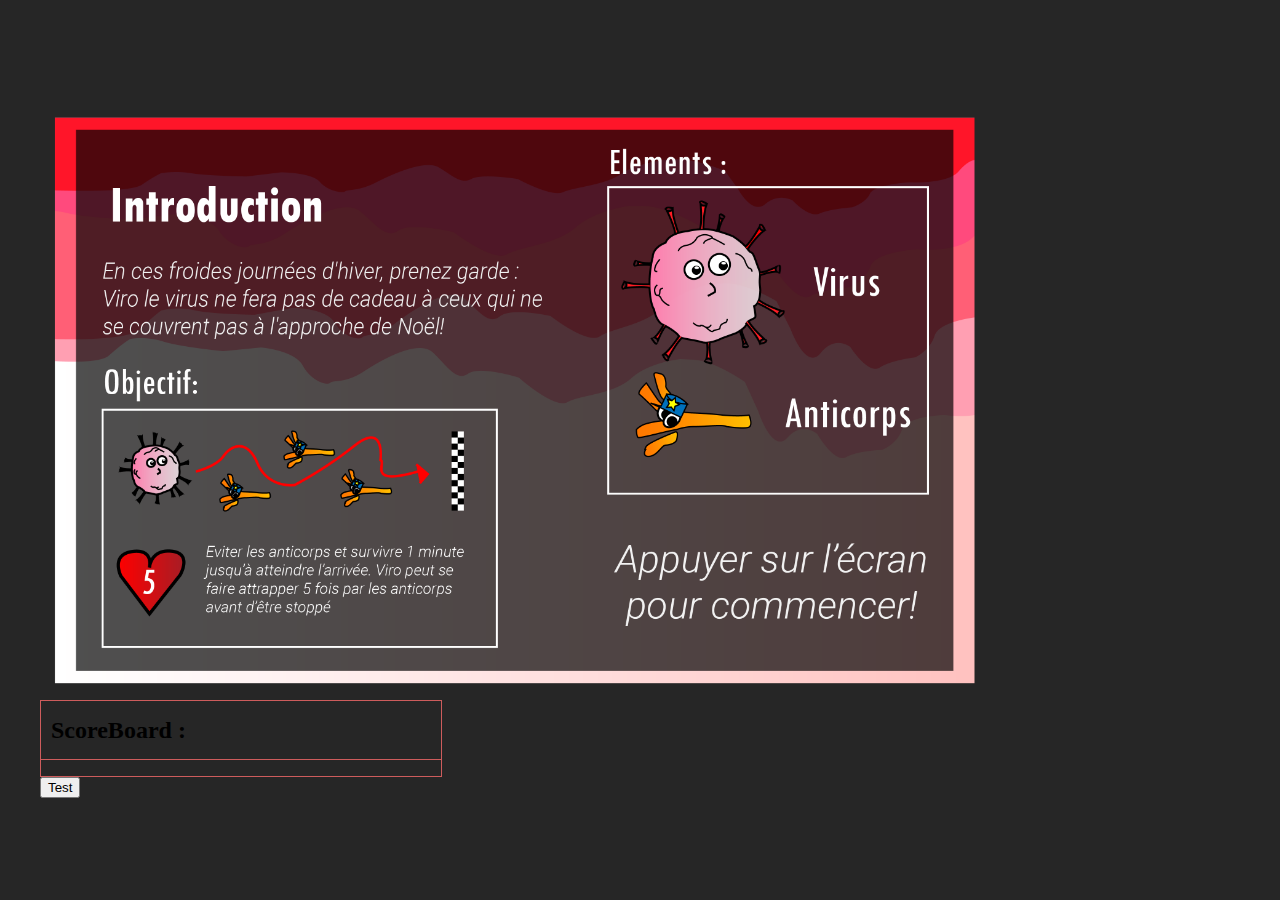
==== index2.html @ c3273c5b "Merge remote-tracking branch 'origin/master'" ====
<!DOCTYPE html>
<html lang="en">

<head>
    <meta charset="UTF-8">
    <title>Document</title>
    <link rel="stylesheet" href="scriptniveau2/style2.css">
    <script src="https://code.jquery.com/jquery-3.2.1.min.js"></script>

    <script src="scriptniveau2/script.js"></script>

</head>

<body>
<nav>

</nav>

<main>

    <div id="intro2" onclick="lancerIntro2()">
        <img src="images/ecranIntro.png" id="intro2" alt="Intro">
    </div>
    <div id="wrapper" style="display: none">
        <div>
            <span id="timer" style="text-align: center">0</span>

        </div>
        <progress id="progressbar" name="file" max="60" value="0">
            70%
        </progress>
        <div id="principale">

            <div id="nuage"></div>
            <span id="info">0</span>
            <img id="avion" src="images/virus.png" alt="avion">
            <img class="tailleP rocket" src="images/antiCorpsDG.png" alt="rocket">
            <img class="tailleP rocket" src="images/antiCorpsDG.png" alt="rocket">
            <img class="tailleP rocket" src="images/antiCorpsDG.png" alt="rocket">
            <img class="tailleP rocket" src="images/antiCorpsDG.png" alt="rocket">
            <img class="tailleP rocket2" src="images/antiCorpsGD.png" alt="rocket">
            <img class="tailleP rocket2" src="images/antiCorpsGD.png" alt="rocket">
            <img class="tailleP rocket2" src="images/antiCorpsGD.png" alt="rocket">
            <img class="tailleP rocket2" src="images/antiCorpsGD.png" alt="rocket">
            <img class="tailleP rocket3" src="images/antiCorpsHB.png" alt="rocket">
            <img class="tailleP rocket3" src="images/antiCorpsHB.png" alt="rocket">
            <img class="tailleP rocket3" src="images/antiCorpsHB.png" alt="rocket">
            <img class="tailleP rocket3" src="images/antiCorpsHB.png" alt="rocket">
            <img class="tailleP rocket4" src="images/antiCorpsHB.png" alt="rocket">
            <img class="tailleP rocket4" src="images/antiCorpsHB.png" alt="rocket">
            <img class="tailleP rocket4" src="images/antiCorpsHB.png" alt="rocket">
            <img class="tailleP rocket4" src="images/antiCorpsHB.png" alt="rocket">
            <img class="vague" id="vague" src="images/carre.png" alt="rocket">




            <div id="son">
                <audio class="bruitage" src="images/250.mp3"></audio>
                <audio class="bruitage2" src="images/251.mp3"></audio>


            </div>
            <div class="boom"><img src="" alt=""></div>

        </div>
    </div>
<div class="scoreboard-text">

    <div class="scoreboard">
<h1>ScoreBoard : </h1>
<ul>
  <li id="score1"></li>
  <li id="score2"></li>
  <li></li>
  <li></li>
</ul>
    </div>
    <div class="alert">
      <h2>Attention il ne te reste plus <br> que 10 secondes pour atteindre la cellule ! </h2>
    </div>
  </div>
    <div id="conclusion" style="display:none"><img src="images/ecranFinPerdu.png" style="width:1200px"alt="">

        <button onclick="relocal()">Recommencer ! </button></div>
    <div id="reussite" style="display:none"><img src="images/ecranFinVictoire2.png" style="width:1200px"alt="">
        <button onclick="niveaudeux()">Passez au niveau 2.</button></div>
    <button id="btntest" onclick="btnTest()" >Test</button>
</main>

</body>

</html>
---- scriptniveau2/style2.css ----
body {
    width: 1200px;
    margin: 0 auto;

}

nav {
    min-height: 100px;
}
progress[value] {
    -webkit-appearance: none;
    appearance: none;

    margin-left :350px;
    width: 400px;
    height: 20px;
}
.projectile{
    height: 20px;
    width: 20px;
}
#principale {
    position: relative;
    margin: 0 auto;
    height: 600px;
    width: 1400px;
    border: 1px solid blue;
    overflow: hidden;
    background-image: url(../images/fond2.png);
    background-size:auto;
}

#accueil {
    height: 600px;
}

#intro2 {
    height: 600px;
}

#progress{
    background-color: white;

    border: 15px solid black;
    height: 45px;
    border-radius: 2px;
}
#nuage {
    min-height: 400px;
    width: 1000px;
    position: absolute;
}

#avion {
    position: absolute;
    left: 200px;
    top: 250px;
    transition: 0.1s;
    width: 90px;
}

.tailleP{
    width: 50px;
}

.vague {
    /*width:100px,*/
    /*height:100px*/
    position: absolute;
    top: 0px;
    left: 900px;
}
.rocket {
    position: absolute;
    top: 0px;
    left: 1500px;
}
.rocket3 {
    position: absolute;
    top: 0px;
    left: 1200px;
}
.rocket2 {
    position: absolute;
    top: 0px;
    left: 1200px;
}
.rocket4 {
    position: absolute;
    top: 1200px;
    left: 0px;
}

#info {
    position: absolute;
    right: 10px;
    top: 0px;
    color: red;
    font-size: 1.5em;
;
}

.boom {
    position: absolute;
    right: 10px;
    top: 0px;
}
.scoreboard h1{
  font-size: 18pt;
  font-family: Verdana;
  padding-left: 10px;
  border-bottom: 1px solid indianred;
  padding-bottom: 15px;
}
.scoreboard li{
  list-style: none;
  font-size: 18pt;
 font-weight: bold;
 color: white;
 font-family: Verdana;
}
.scoreboard-text{
  display: flex;
  flex-flow: row wrap;
}
.alert{
  font-size: 18pt
  color :black;
  font-family: verdana;
  transition: color .3s;
  margin-left: 20px;
  display: none;
}
.red{
  color: red;
  transition: color .3s;
}
.scoreboard {
  border : 1px solid indianred;
 width: 400px;
}
.structure{
  display: flex;
  flex-flow: row wrap;
}
body{
  background-color: #262626;
}
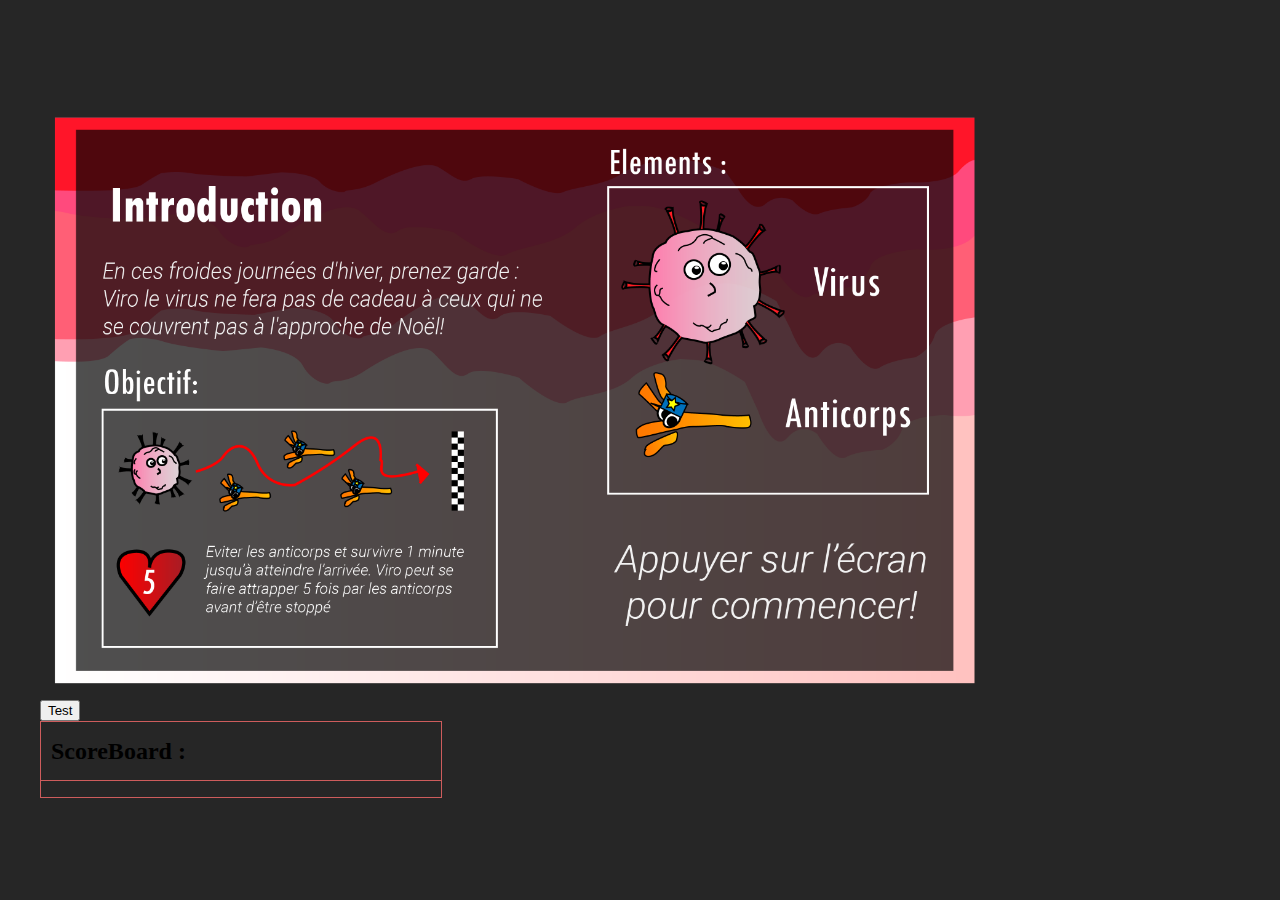
==== commit b478d720: "repositionnement du tableau en dessous less ecran de fin" ====
--- a/index2.html
+++ b/index2.html
@@ -51,6 +51,7 @@
             <img class="tailleP rocket4" src="images/antiCorpsHB.png" alt="rocket">
             <img class="tailleP rocket4" src="images/antiCorpsHB.png" alt="rocket">
             <img class="vague" id="vague" src="images/carre.png" alt="rocket">
+            <img class="vague2" id="vague2" src="images/carre.png" alt="rocket">
 
 
 
@@ -65,27 +66,27 @@
 
         </div>
     </div>
-<div class="scoreboard-text">
-
-    <div class="scoreboard">
-<h1>ScoreBoard : </h1>
-<ul>
-  <li id="score1"></li>
-  <li id="score2"></li>
-  <li></li>
-  <li></li>
-</ul>
-    </div>
-    <div class="alert">
-      <h2>Attention il ne te reste plus <br> que 10 secondes pour atteindre la cellule ! </h2>
-    </div>
-  </div>
     <div id="conclusion" style="display:none"><img src="images/ecranFinPerdu.png" style="width:1200px"alt="">
 
         <button onclick="relocal()">Recommencer ! </button></div>
     <div id="reussite" style="display:none"><img src="images/ecranFinVictoire2.png" style="width:1200px"alt="">
         <button onclick="niveaudeux()">Passez au niveau 2.</button></div>
     <button id="btntest" onclick="btnTest()" >Test</button>
+    <div class="scoreboard-text">
+
+      <div class="scoreboard">
+        <h1>ScoreBoard : </h1>
+        <ul>
+          <li id="score1"></li>
+          <li id="score2"></li>
+          <li></li>
+          <li></li>
+        </ul>
+      </div>
+      <div class="alert">
+        <h2>Attention il ne te reste plus <br> que 10 secondes pour atteindre la cellule ! </h2>
+      </div>
+    </div>
 </main>
 
 </body>
--- a/scriptniveau2/style2.css
+++ b/scriptniveau2/style2.css
@@ -69,6 +69,11 @@
     position: absolute;
     top: 0px;
     left: 900px;
+}
+.vague2{
+  position: absolute;
+  top: -200px;
+  left: 100px;
 }
 .rocket {
     position: absolute;
